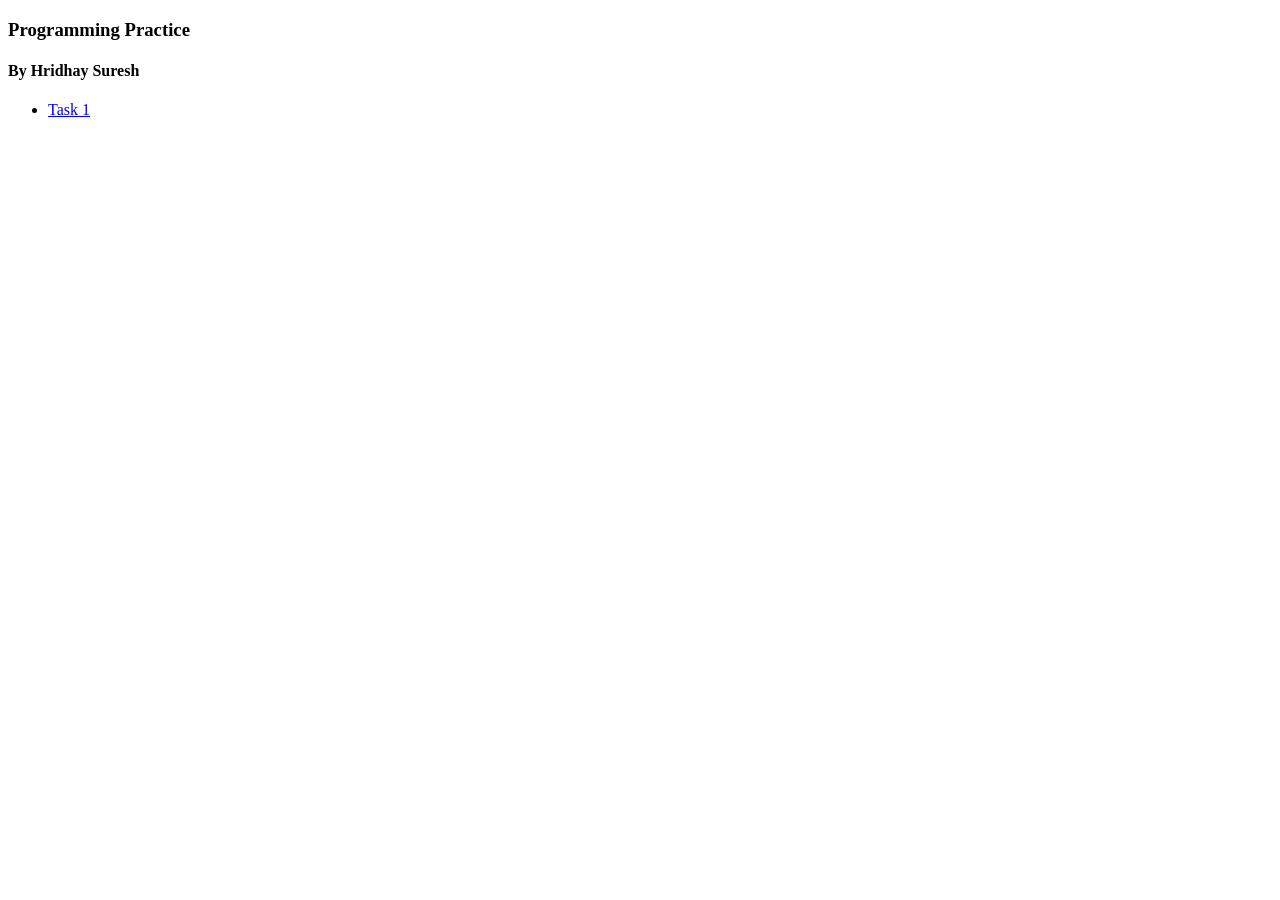
==== public/index.html @ e2a35653 "Add files via upload" ====
<!DOCTYPE html>
<html>
<head>
  <title>Task 1</title>

  <link href="https://fonts.googleapis.com/css?family=Fira+Sans" rel="stylesheet">
  <!-- let's include the css file for bootstrap, then our custom css -->
  <link rel="stylesheet" type="text/css" href="/vendors/bootstrap/css/bootstrap.css" />
  <link rel="stylesheet" type="text/css" href="/css/main.css" />
  
  <!-- let's also include these jquery scripts. -->
  <script src="/vendors/jquery/jquery-3.3.1.min.js"></script>
  <script src="/vendors/jquery-ui/jquery-ui.min.js"></script>
</head>

<body>
  <div class="container">
    <div class="row">
      <div class="col-12">
        <h3>Programming Practice</h3>
        <h4> By Hridhay Suresh </h4> 
        <ul class="list-group">
          <li class="list-group-item"><a href="/t1">Task 1</a></li>
        </ul>
      </div>
    </div>
  </div>
</body>
</html>
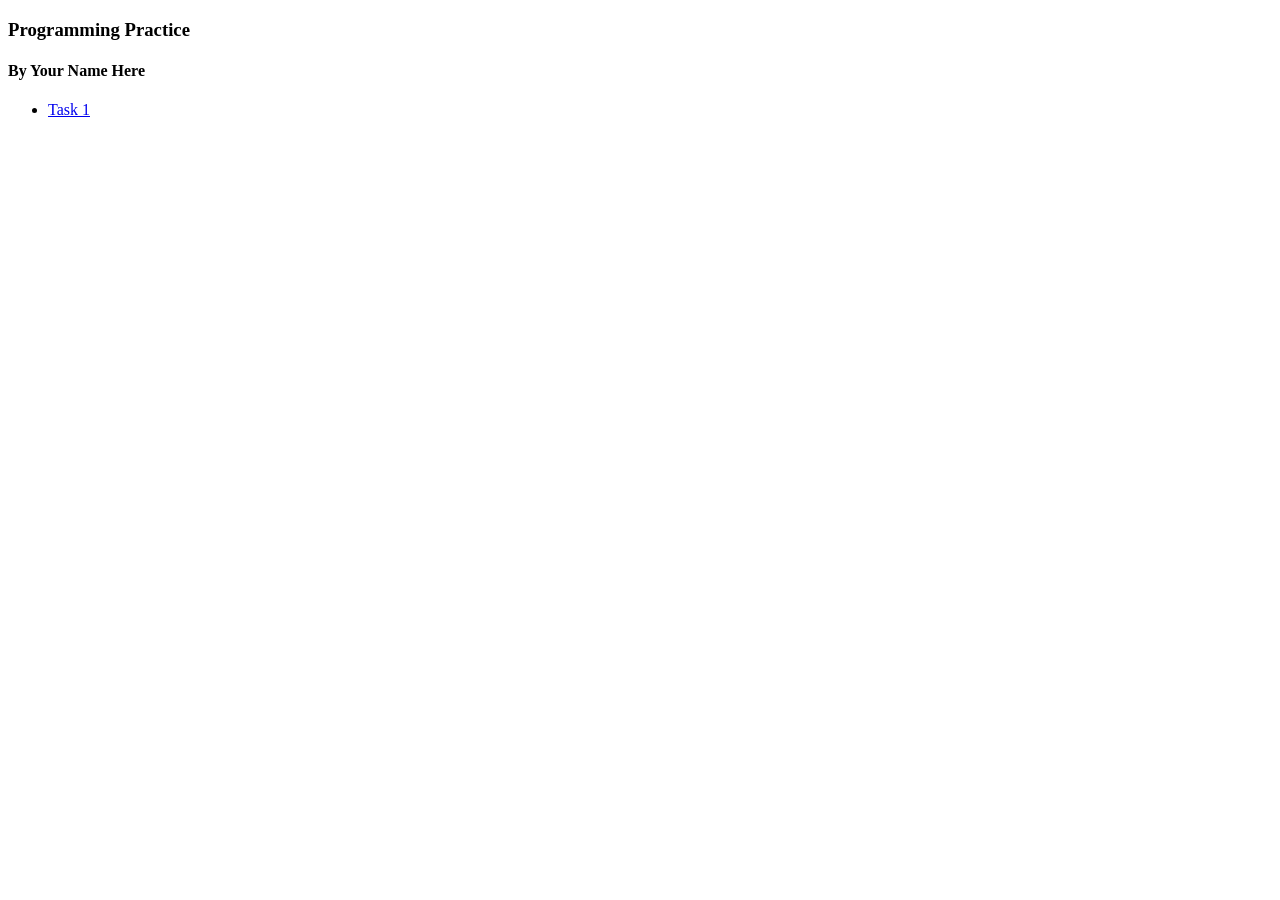
==== commit 24bfca20: "Update index.html" ====
--- a/public/index.html
+++ b/public/index.html
@@ -18,7 +18,7 @@
     <div class="row">
       <div class="col-12">
         <h3>Programming Practice</h3>
-        <h4> By Hridhay Suresh </h4> 
+        <h4> By Your Name Here </h4> 
         <ul class="list-group">
           <li class="list-group-item"><a href="/t1">Task 1</a></li>
         </ul>
